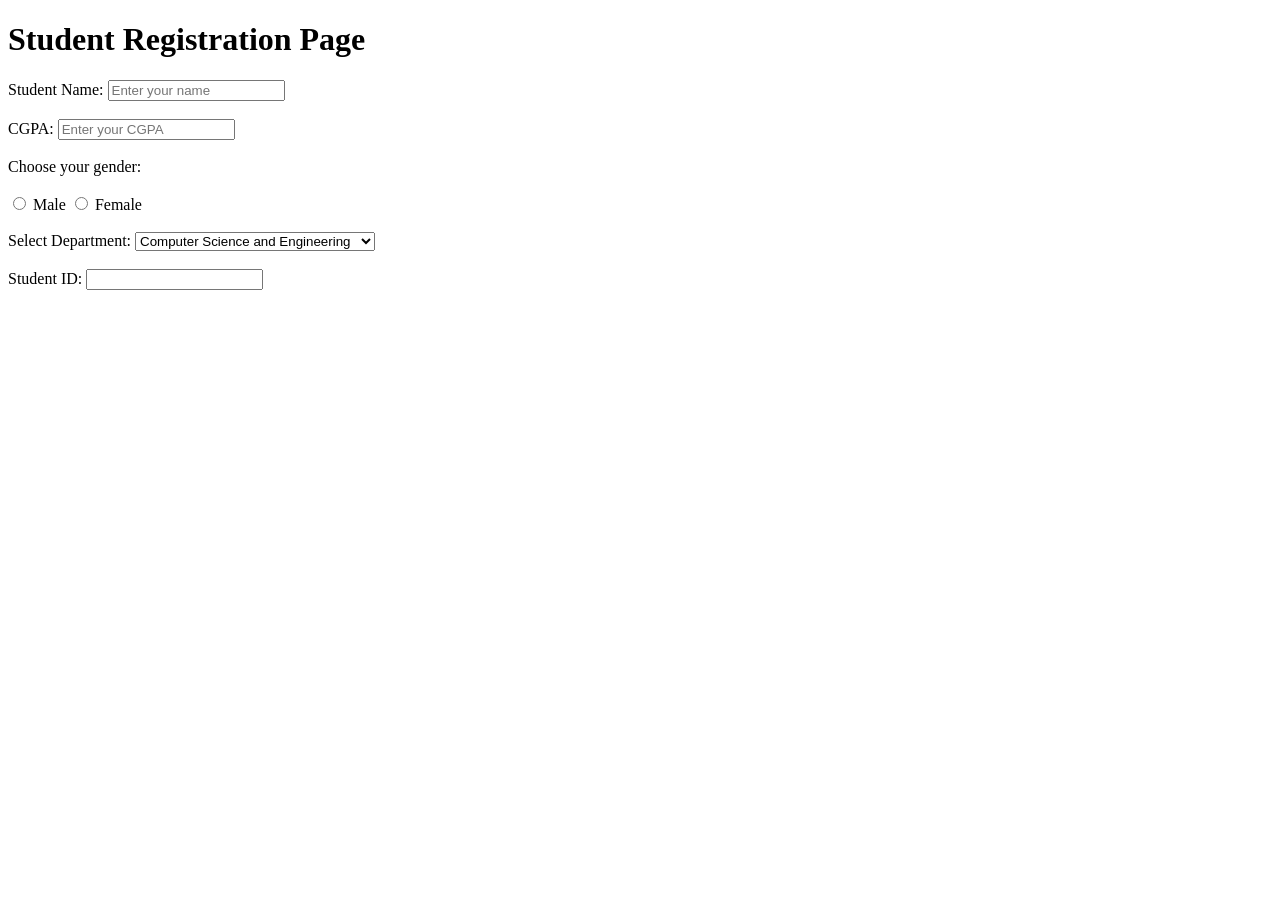
==== Lab1/studentRegistration.html @ 5f5ffe9f "Student ID label and input field added" ====
<!DOCTYPE html>
<html lang="en">

<title>Student Registration</title>
<head>
    <h1>Student Registration Page</h1>
</head>
<body>
    <form>
        <label for="SName">Student Name:</label>
        <input type="text" id="SName" name="SName" placeholder="Enter your name"> <br><br>

        <label for="Cgpa">CGPA:</label>
        <input type="text" id="Cgpa" name="Cgpa" placeholder="Enter your CGPA"> <br><br>

        <label for="Gender">Choose your gender:</label> <br><br>
        <input type="radio" name="gender" id="gMale" value="Male">
        <label for="gMale">Male</label>
        <input type="radio" name="gender" id="gFemale" value="Female">
        <label for="gFemale">Female</label> <br><br>

        <label for="Dept"> Select Department:</label>
        <select id="Dept" name="Dept">
            <option value="CSE">Computer Science and Engineering</option>
            <option value="EEE">Electrical and Electronic Engineering</option>
            <option value="ME">Mechanical Engineering</option>
            <option value="CE">Civil Engineering</option>
        </select> <br><br>

        <label for="SID">Student ID:</label>
        <input type="text" id="SID" name="SID"> <br><br>

        
    </form>
</body>
</html>
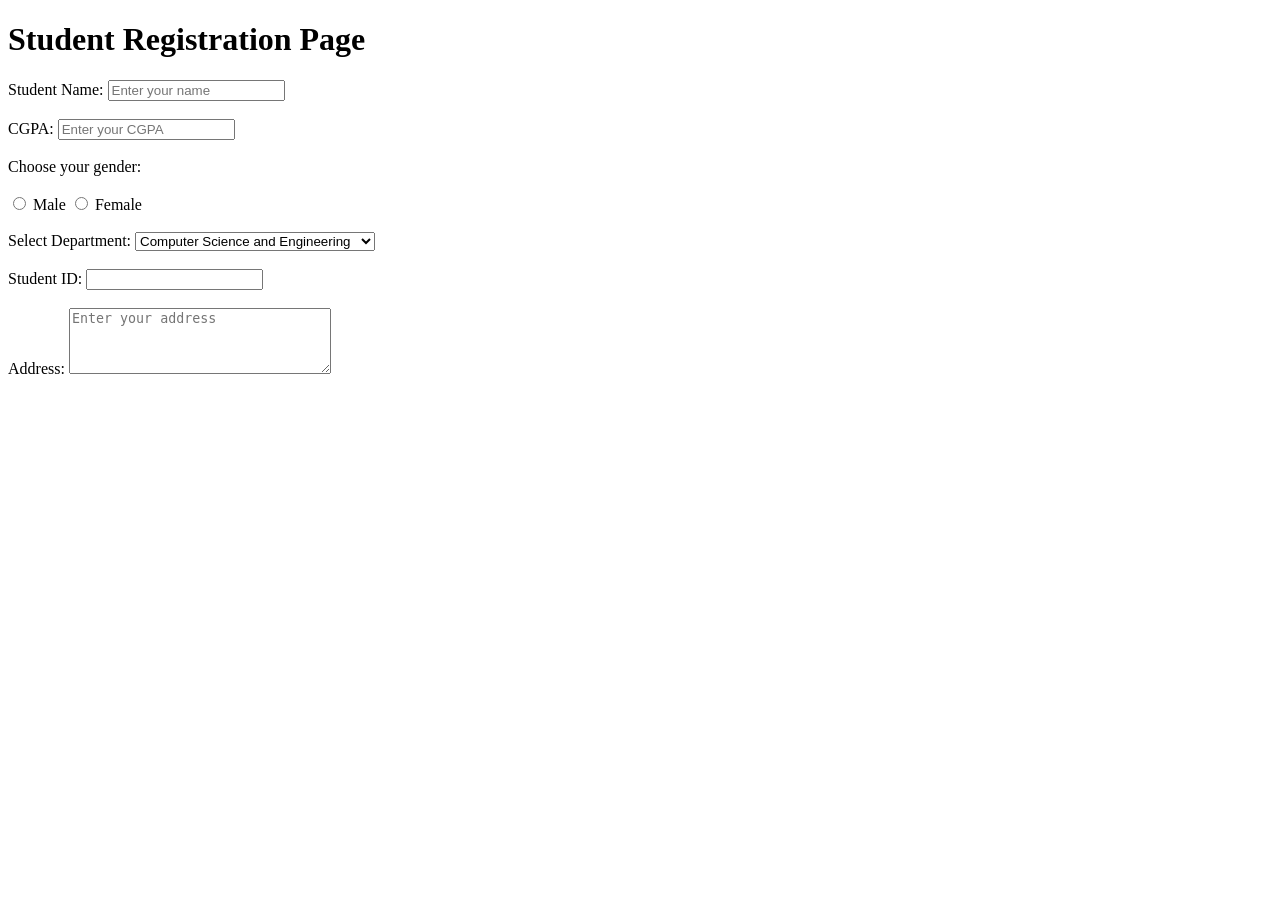
==== commit f24597b5: "Address label and Textarea added" ====
--- a/Lab1/studentRegistration.html
+++ b/Lab1/studentRegistration.html
@@ -30,6 +30,9 @@
         <label for="SID">Student ID:</label>
         <input type="text" id="SID" name="SID"> <br><br>
 
+        <label for="Address">Address:</label>
+        <textarea id="Address" name="Address" rows="4" cols="30" placeholder="Enter your address"></textarea> <br><br>
+
         
     </form>
 </body>
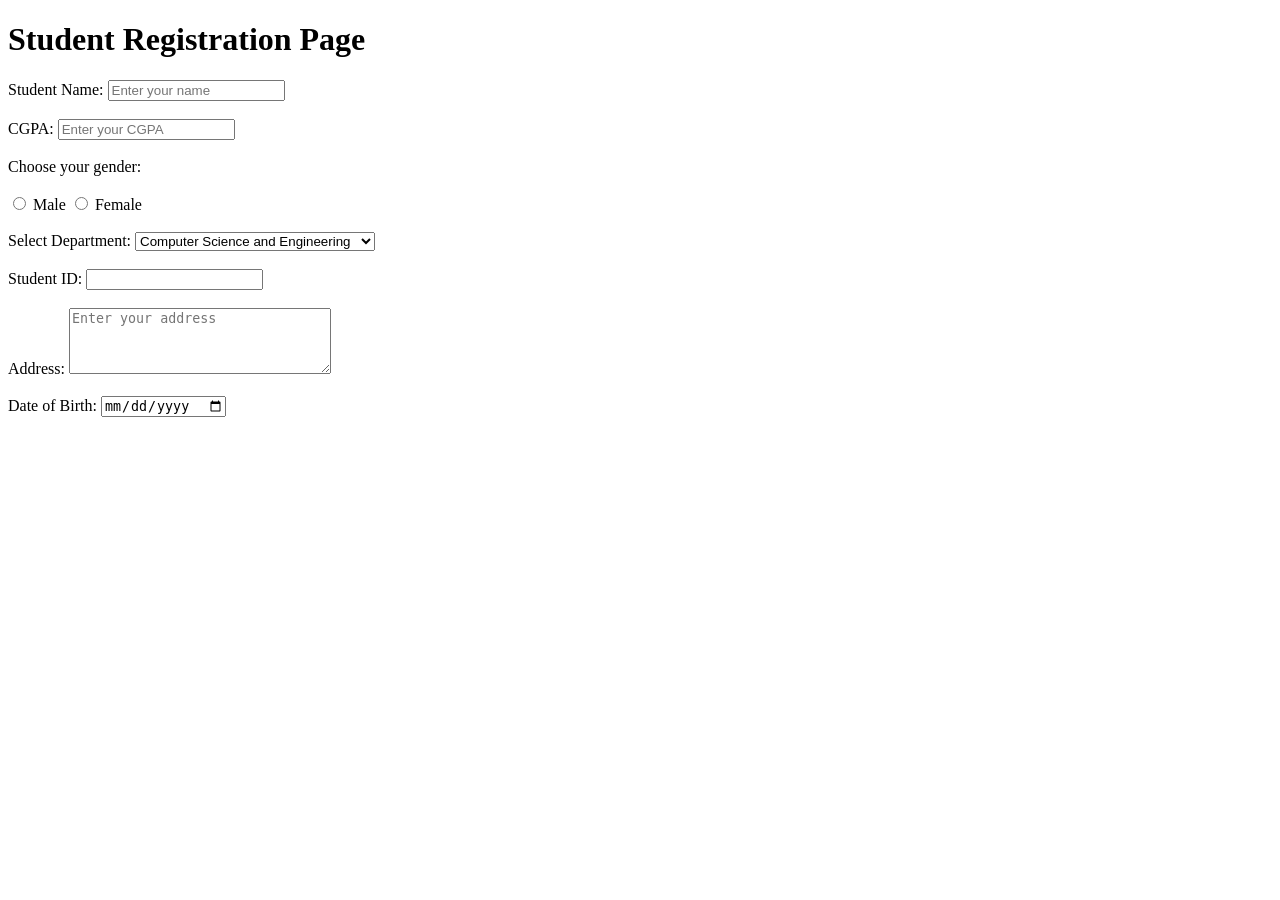
==== commit 55893599: "DOB label and Date type input field added" ====
--- a/Lab1/studentRegistration.html
+++ b/Lab1/studentRegistration.html
@@ -33,6 +33,9 @@
         <label for="Address">Address:</label>
         <textarea id="Address" name="Address" rows="4" cols="30" placeholder="Enter your address"></textarea> <br><br>
 
+        <label for="DOB">Date of Birth:</label>
+        <input type="date" id="DOB" name="DOB"> <br><br>
+
         
     </form>
 </body>
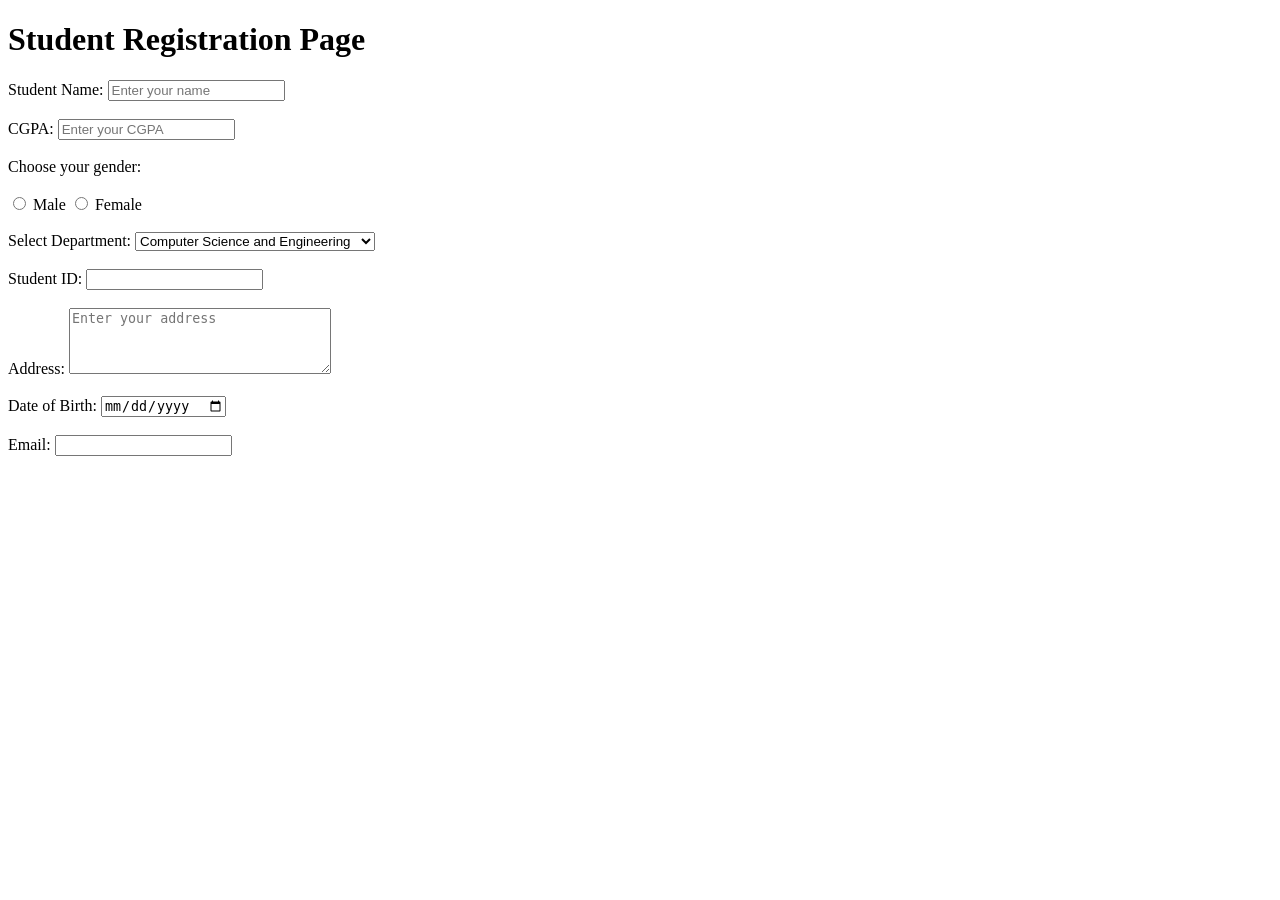
==== commit ef451c83: "Email label and input field added" ====
--- a/Lab1/studentRegistration.html
+++ b/Lab1/studentRegistration.html
@@ -36,6 +36,9 @@
         <label for="DOB">Date of Birth:</label>
         <input type="date" id="DOB" name="DOB"> <br><br>
 
+        <label for="mail">Email:</label>
+        <input type="email" id="mail" name="mail"> <br><br>
+
         
     </form>
 </body>
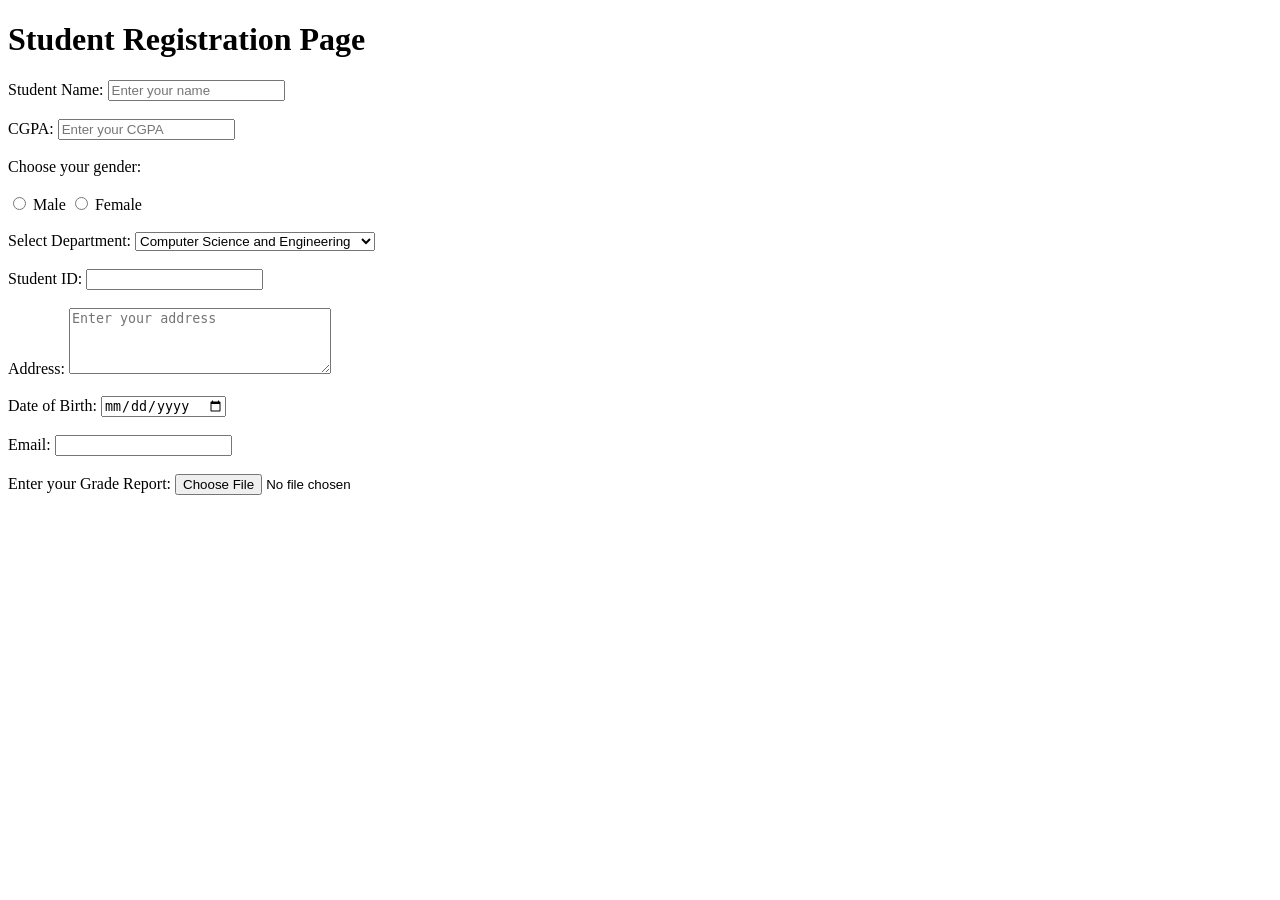
==== commit ce8714c6: "Grade report label and file upload field added" ====
--- a/Lab1/studentRegistration.html
+++ b/Lab1/studentRegistration.html
@@ -39,6 +39,9 @@
         <label for="mail">Email:</label>
         <input type="email" id="mail" name="mail"> <br><br>
 
+        <label for="GReport">Enter your Grade Report:</label>
+        <input type="file" id="GReport" name="GReport"> <br><br>
+
         
     </form>
 </body>
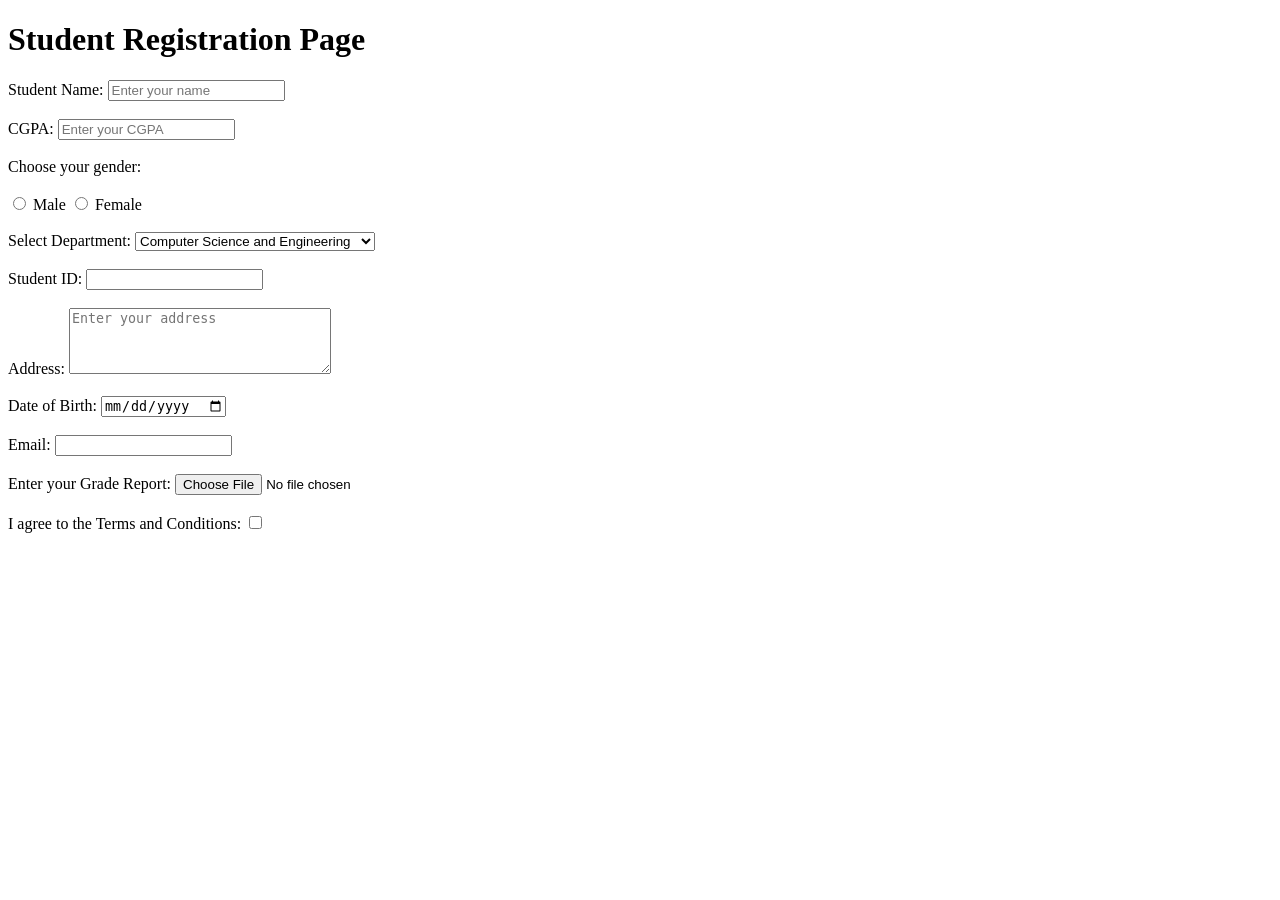
==== commit 192aba7f: "TnC label and Checkbox added" ====
--- a/Lab1/studentRegistration.html
+++ b/Lab1/studentRegistration.html
@@ -42,6 +42,9 @@
         <label for="GReport">Enter your Grade Report:</label>
         <input type="file" id="GReport" name="GReport"> <br><br>
 
+        <label for="TnC">I agree to the Terms and Conditions:</label>
+        <input type="checkbox" id="TnC" name="TnC"> <br><br>
+
         
     </form>
 </body>
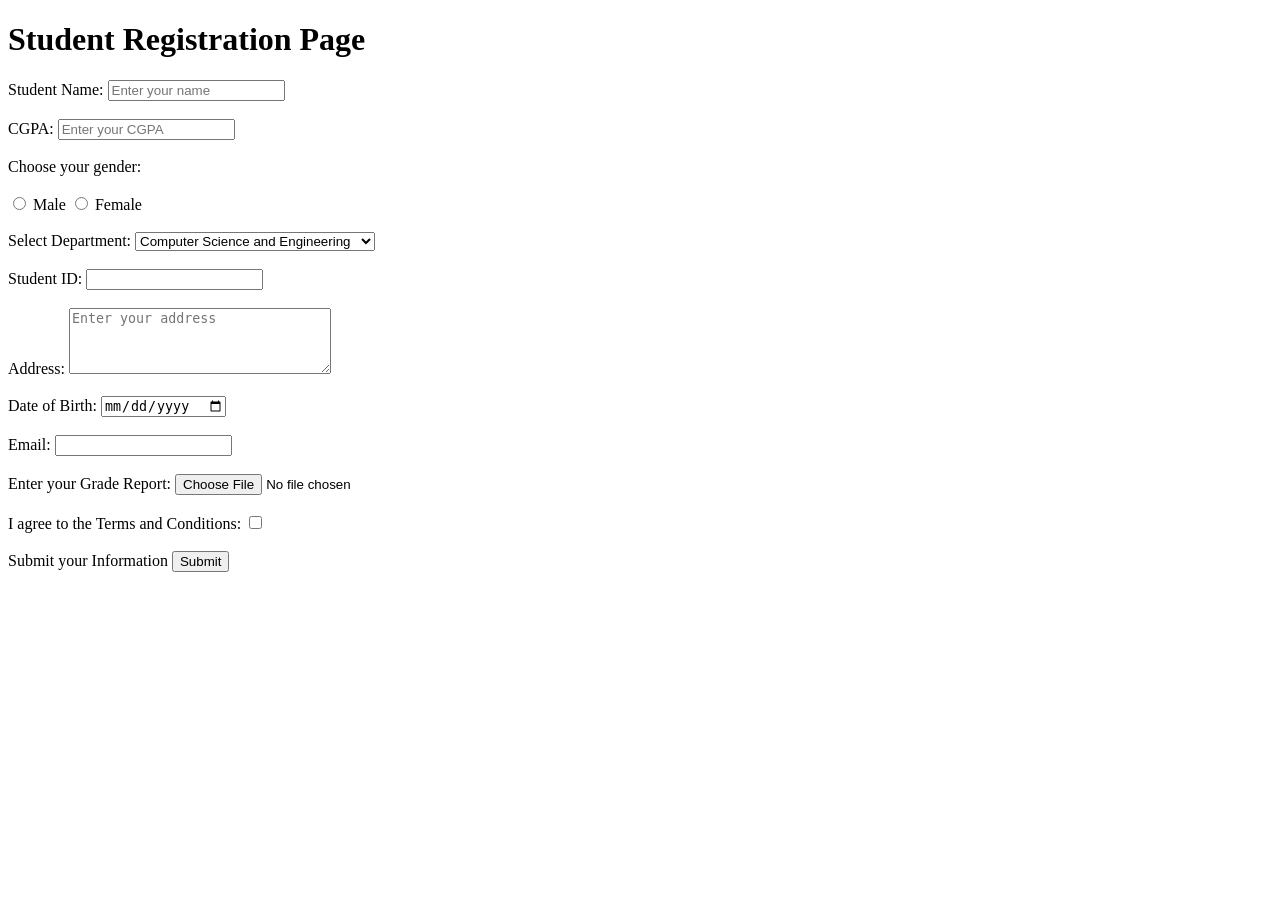
==== commit a66bb142: "Submit label and button added" ====
--- a/Lab1/studentRegistration.html
+++ b/Lab1/studentRegistration.html
@@ -45,7 +45,8 @@
         <label for="TnC">I agree to the Terms and Conditions:</label>
         <input type="checkbox" id="TnC" name="TnC"> <br><br>
 
-        
+        <label for="Sbmt">Submit your Information  </label>
+        <input type="submit" value="Submit">
     </form>
 </body>
 </html>
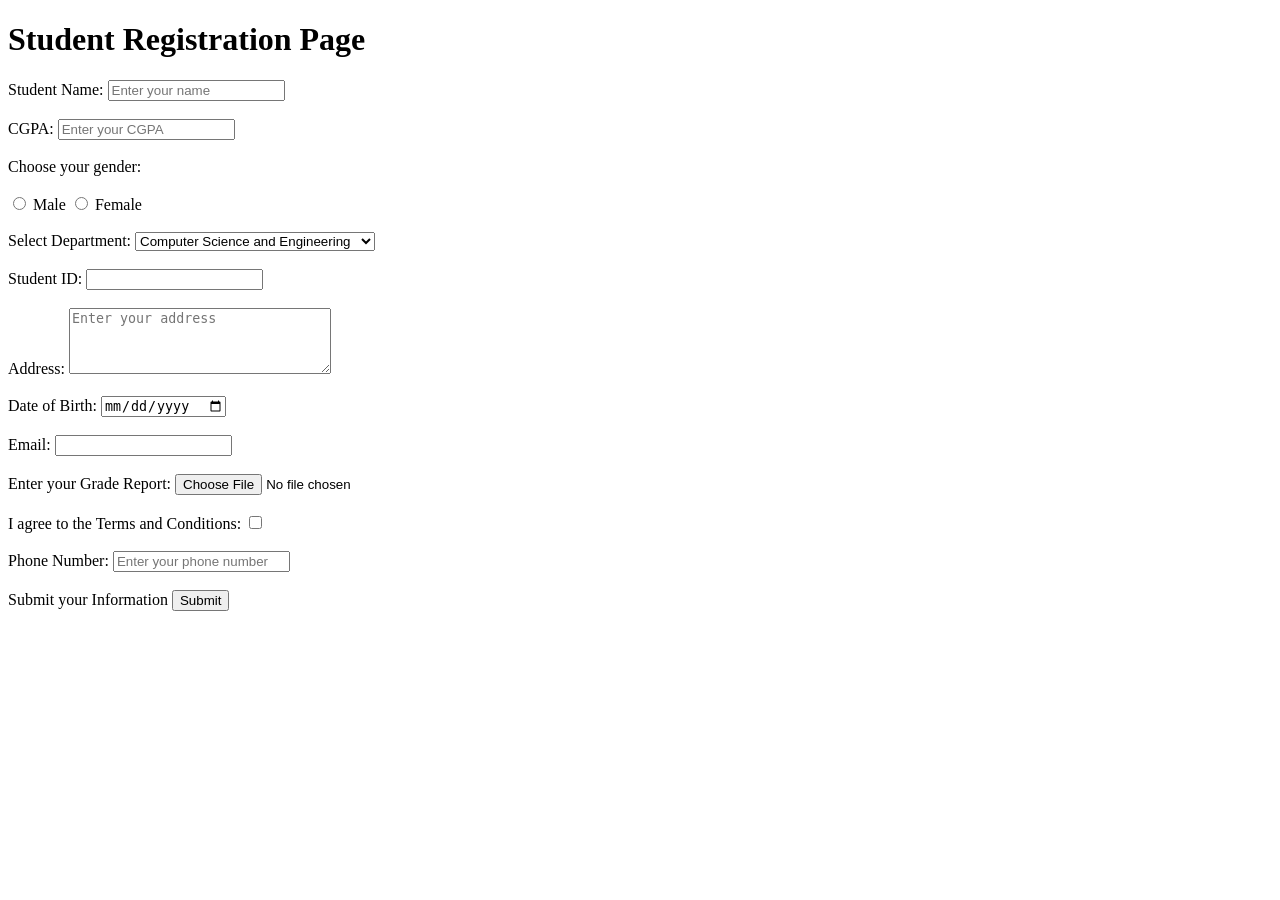
==== commit be23de19: "Phone label and input field added" ====
--- a/Lab1/studentRegistration.html
+++ b/Lab1/studentRegistration.html
@@ -45,6 +45,9 @@
         <label for="TnC">I agree to the Terms and Conditions:</label>
         <input type="checkbox" id="TnC" name="TnC"> <br><br>
 
+        <label for="Phone">Phone Number:</label>
+        <input type="tel" id="Phone" name="Phone" placeholder="Enter your phone number"> <br><br>
+
         <label for="Sbmt">Submit your Information  </label>
         <input type="submit" value="Submit">
     </form>
